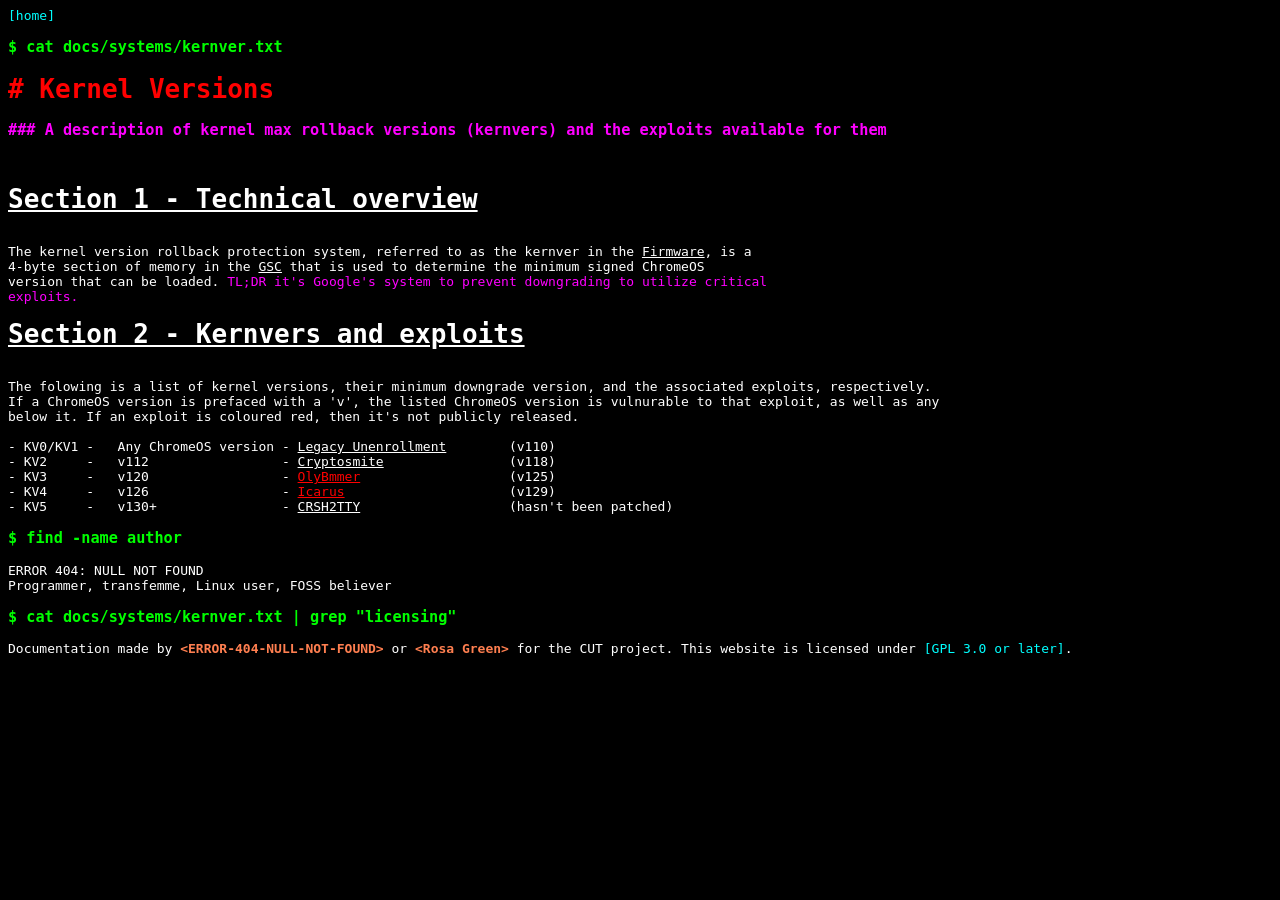
==== docs/render/systems/kernver.txt.html @ 42551fd4 "Rename www/docs/render/systems/kernver.txt.html to docs/render/systems/kernver.txt.html" ====
<!DOCTYPE html>
<html>
<!--Website metadata-->

<head>
<!--Import stylesheet-->
<meta name="viewport" content="width=device-width, initial-scale=1.0" />
<link rel="stylesheet" href="/index.css" />
<title>CUT docs: Kernel Versions</title>
<link rel="icon" type="image/png" href="/Favicon.png" />
<meta property="og:title" content="CUT docs: Kernel Versions" />
<meta property="og:description" content="A description of kernel max rollback versions (kernvers) and the exploits available for them" />
</head>

<body>
<a href="/index.html">home</a>
<h3 class="terminal-input">$ cat docs/systems/kernver.txt</h3>
<header>
<h1>Kernel Versions</h1>
<h3>A description of kernel max rollback versions (kernvers) and the exploits available for them</h3>
</header>
<main>

<div class='section'>Section 1 - Technical overview</div>

The kernel version rollback protection system, referred to as the kernver in the <div class='underline'>Firmware</div>, is a
4-byte section of memory in the <div class='underline'>GSC</div> that is used to determine the minimum signed ChromeOS
version that can be loaded. <div class='purple'>TL;DR it's Google's system to prevent downgrading to utilize critical
exploits.</div>

<div class='section'>Section 2 - Kernvers and exploits</div>

The folowing is a list of kernel versions, their minimum downgrade version, and the associated exploits, respectively.
If a ChromeOS version is prefaced with a 'v', the listed ChromeOS version is vulnurable to that exploit, as well as any
below it. If an exploit is coloured red, then it's not publicly released.

- KV0/KV1 -   Any ChromeOS version - <div class='underline'>Legacy Unenrollment</div>	(v110)
- KV2     -   v112                 - <div class='underline'>Cryptosmite</div>		(v118)
- KV3     -   v120                 - <div class='red'><div class='underline'>OlyBmmer</div></div>			(v125)
- KV4     -   v126                 - <div class='red'><div class='underline'>Icarus</div></div>			(v129)
- KV5     -   v130+                - <div class='underline'>CRSH2TTY</div>			(hasn't been patched)
</main>
<h3 class="terminal-input">$ find -name author</h3>
<p>
ERROR 404: NULL NOT FOUND <br />Programmer, transfemme, Linux user, FOSS
believer
</p>
<!--Footer-->
<h3 class="terminal-input">$ cat docs/systems/kernver.txt | grep "licensing"</h3>
<footer>
Documentation made by <strong>ERROR-404-NULL-NOT-FOUND</strong> or
<strong>Rosa Green</strong> for the CUT project. This website is
licensed under
<a href="https://www.gnu.org/licenses/gpl-3.0.en.html">GPL 3.0 or later</a
>.
</footer>
</body>
</html>
---- index.css ----
:root {
  background-color: black;
  color: white;
  font-family: monospace;
}
main {
  white-space: pre
}
.terminal-input {
  color: lime;
}
.Navigation {
  border-style: solid;
  border-color: white;
  padding: 1em;
}
a[href]:before {
  content: "[";
}
a[href]:after {
  content: "]";
}
a[href] {
  color: cyan;
  text-decoration: none;
}
a:visited::before {
  content: "[|";
}
.profile {
  width: 84em;
  display: block;
  position: relative;
  border-style: solid;
  border-color: white;
  padding: 1em;
}
/*profile > .nl::before {
  content: "| ";
}
.profile > .nl:after {
  content: " |"
}
.profile::before, .profile::after {
  content: "+----------------------------------------------------------------------------------+"
}*/
h1 {
  color: red;
}
h1:before {
  content: "# ";
}
h2 {
  color: deepskyblue;
}
h2:before {
  content: "## ";
}
h3 {
  color: magenta;
}
h3:not(.terminal-input)::before {
  content: "### ";
}

h4:before {
  content: "#### ";
}

h4 {
  color: pink;
}

strong {
  color: coral;
}
strong:not(.out-error):before {
  content: "<";
}
strong:not(.out-error):after {
  content: ">";
}
h3 > a {
  color: magenta;
}
ul {
  list-style-type: none;
}
li > h3:before {
  content: "- " !important;
}
li:not(:has(h3)):before {
  content: "- ";
}

.codeblock {
  margin: 4px;
  padding: 1px;
  width: fit-content;
  display: block;
  font: monospace;
  background-color: darkslategray;
}
.date {
  color: gray;
  font-size: 0.8em;
}
.date::before {
  content: "[";
}
.date::after {
  content: "]";
}
.failed {
  font-weight: bold;
  color: red;
  display: inline;
}
.succeed {
  font-weight: bold;
  color: lime;
  display: inline;
}
.pending {
  font-weight: bold;
  color: orange;
  display: inline;
}
.failed:before,
.succeed:before,
.pending:before {
  content: "[ ";
  color: white;
}
.failed:after,
.succeed:after,
.pending:after {
  content: " ]";
  color: white;
}
.shenanigan {
  display: block;
  padding-bottom: 1em;
}

/*For docs*/

.underline {
  text-decoration: underline;
  display: inline;
}
.section {
  text-decoration: underline;
  font-size: 2em;
  font-weight: bold;
}
.subsection {
  text-decoration: underline;
  font-weight: bold;
  display: inline;
  font-size: 1.5em;
}
.green, .red, .purple {
  display: inline;
}
.green, .green > * {
  color: lime;
  text-decoration-color: green;
}
.red, .red > * {
  color: red;
  text-decoration-color: red;
}
.purple, .purple > *{
  color: magenta;
  text-decoration-color: magenta;
}
.bold {
  font-weight: bold;
  display: inline;
}
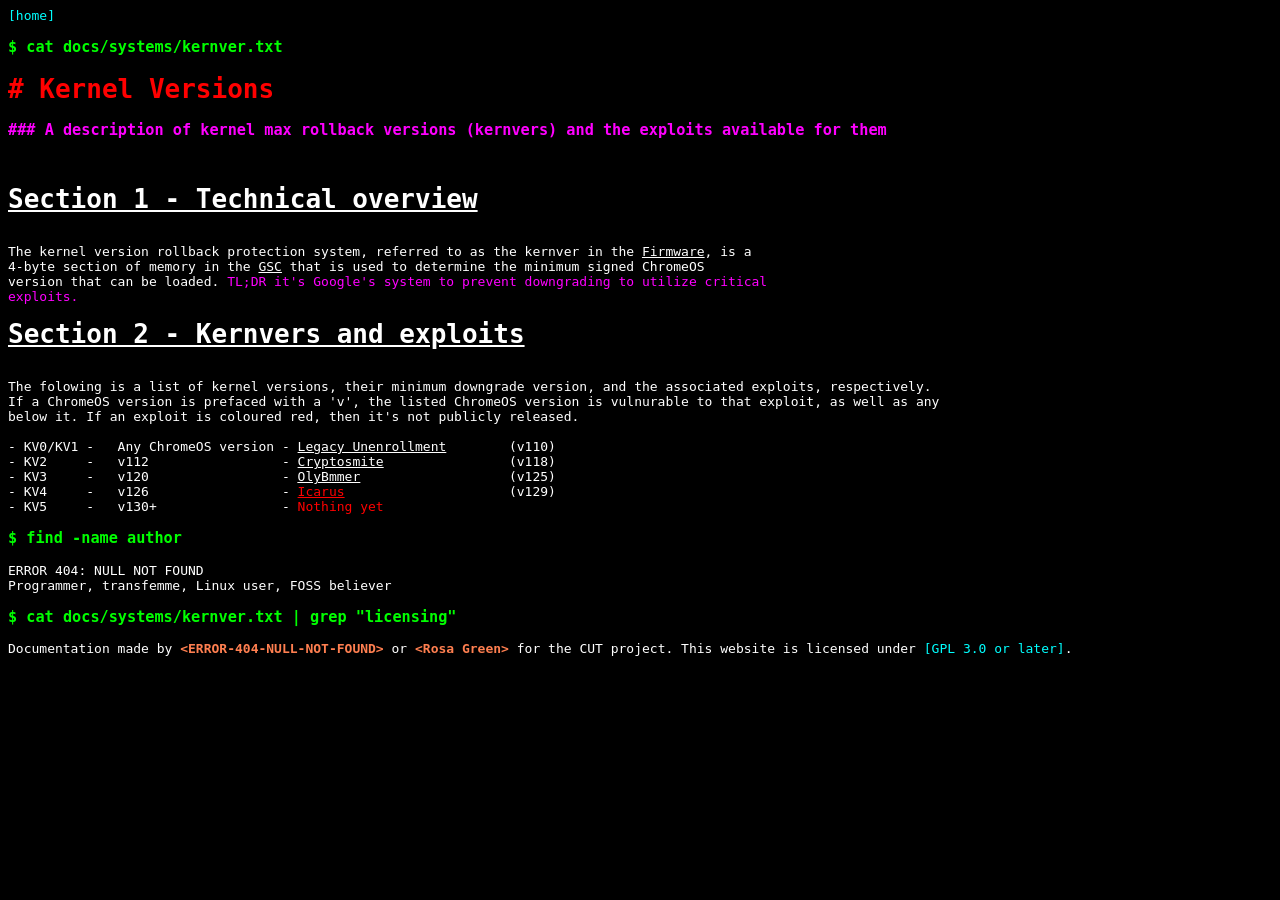
==== commit ee897545: "Update kernver.txt.html" ====
--- a/docs/render/systems/kernver.txt.html
+++ b/docs/render/systems/kernver.txt.html
@@ -36,9 +36,9 @@
 
 - KV0/KV1 -   Any ChromeOS version - <div class='underline'>Legacy Unenrollment</div>	(v110)
 - KV2     -   v112                 - <div class='underline'>Cryptosmite</div>		(v118)
-- KV3     -   v120                 - <div class='red'><div class='underline'>OlyBmmer</div></div>			(v125)
+- KV3     -   v120                 - <div class='underline'><div class='underline'>OlyBmmer</div></div>			(v125)
 - KV4     -   v126                 - <div class='red'><div class='underline'>Icarus</div></div>			(v129)
-- KV5     -   v130+                - <div class='underline'>CRSH2TTY</div>			(hasn't been patched)
+- KV5     -   v130+                - <div class='red'>Nothing yet</div>
 </main>
 <h3 class="terminal-input">$ find -name author</h3>
 <p>
